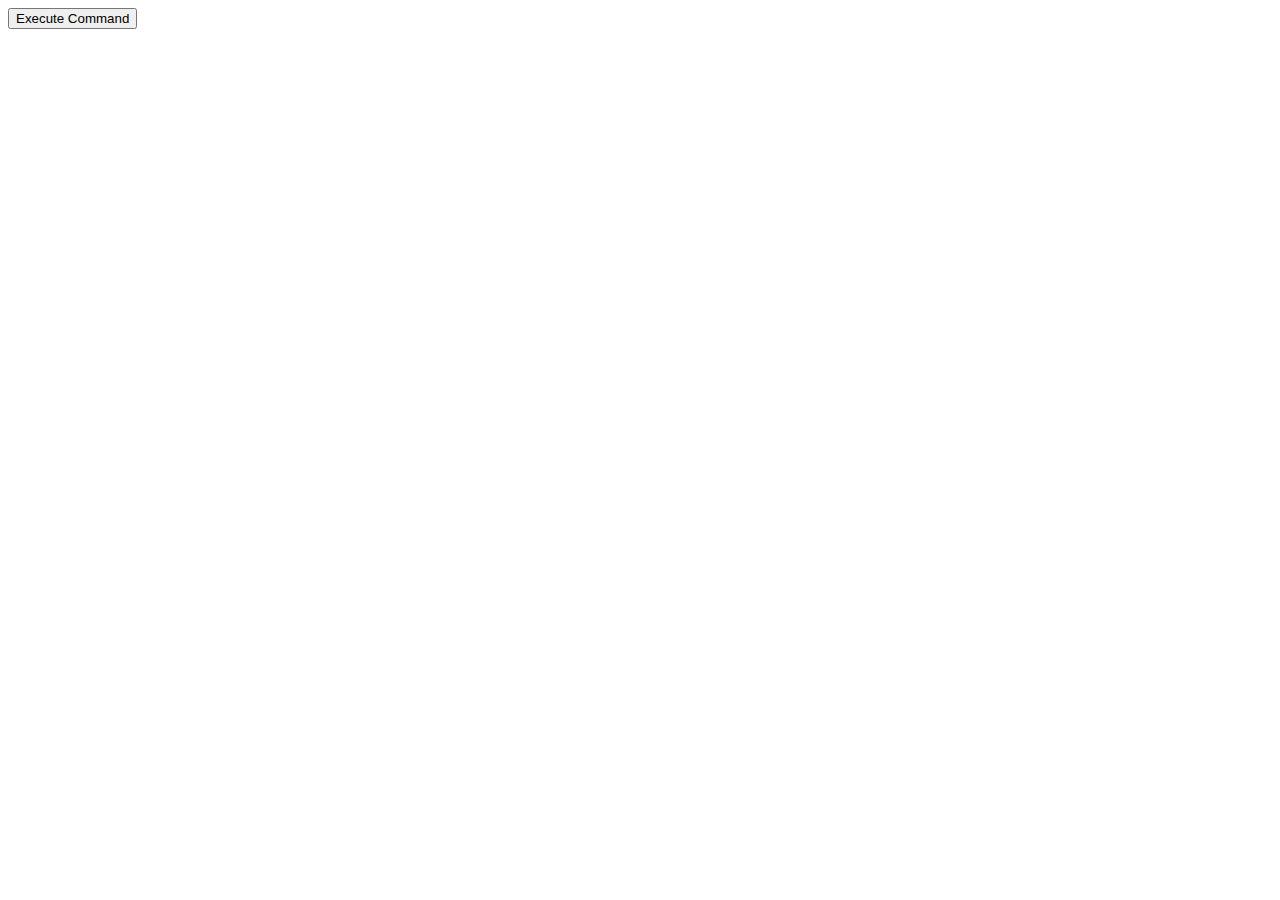
==== front_template/index.html @ f2f9dc1c "multiple test" ====
<!DOCTYPE html>
<html>
	<head>
		<meta charset="utf-8">
		<title>Call api</title>
        <script src="https://ajax.googleapis.com/ajax/libs/jquery/3.5.1/jquery.min.js"></script>
		<script type="text/javascript">
			var getCookies = function(){
            	var pairs = document.cookie.split(";");
            	var cookies = {};
            	for (var i=0; i<pairs.length; i++){
            	  var pair = pairs[i].split("=");
            	  cookies[(pair[0]+'').trim()] = unescape(pair.slice(1).join('='));
            	}
            	return cookies;
			}
            var myCookies = getCookies();
            console.log(myCookies);
	    	$(document).ready(function(){
				$("button").click, function(){
					$.ajax({
						dataType: "json",
         				async: true,
          				crossDomain: true,
                        url: "/ajax",
						method: "GET",
						success: function(data) {
							$("#response").html(data),
							console.log(data)
						},
						error: function( xhr, status ) {
                          alert( "Sorry, there was a problem!" )
                        }
					})
				}
			})
		</script>
	</head>
	<body>
		<button>Execute Command</button>
		<div id="response"></div>
	</body>
</html>
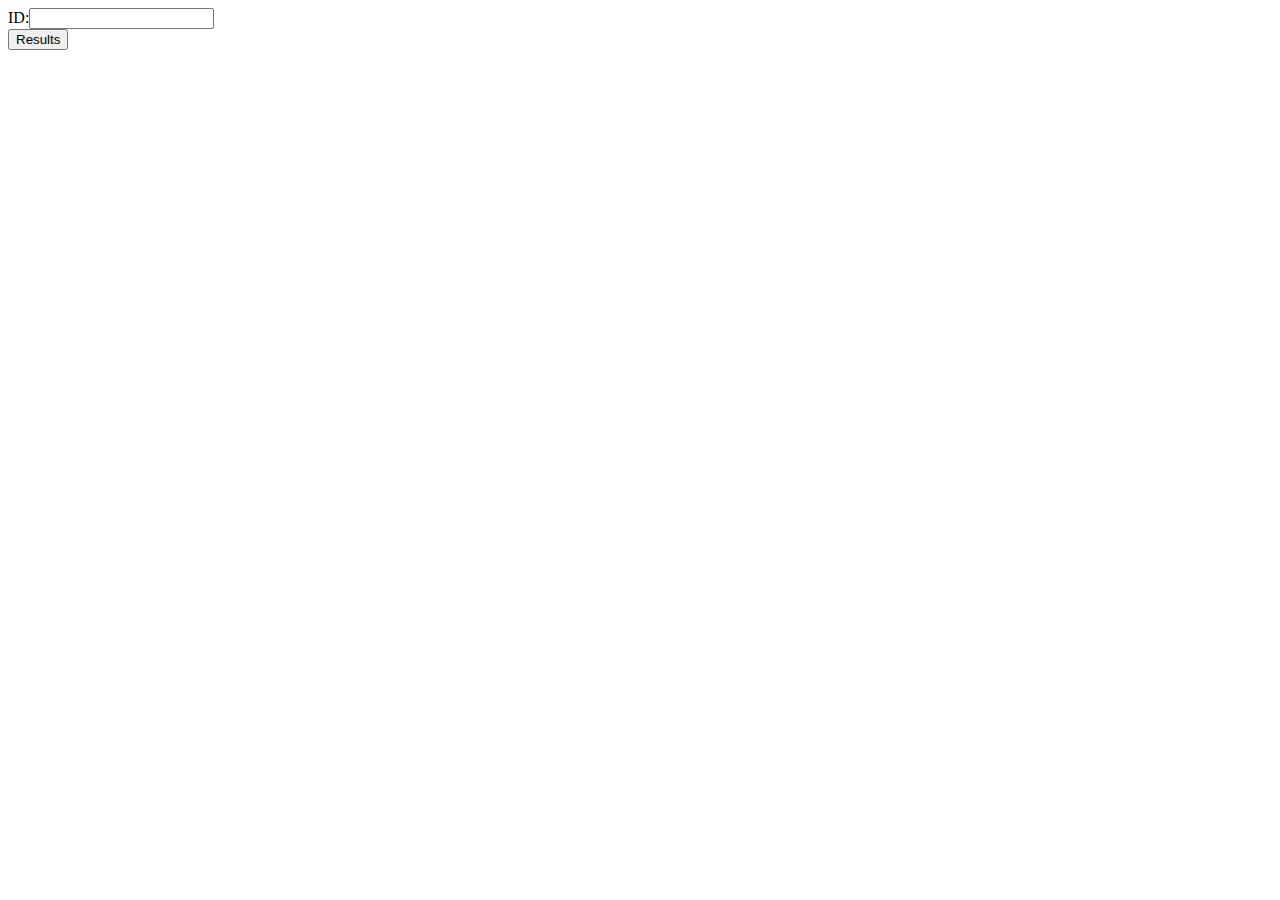
==== commit 54170321: "something working" ====
--- a/front_template/index.html
+++ b/front_template/index.html
@@ -3,41 +3,13 @@
 	<head>
 		<meta charset="utf-8">
 		<title>Call api</title>
-        <script src="https://ajax.googleapis.com/ajax/libs/jquery/3.5.1/jquery.min.js"></script>
-		<script type="text/javascript">
-			var getCookies = function(){
-            	var pairs = document.cookie.split(";");
-            	var cookies = {};
-            	for (var i=0; i<pairs.length; i++){
-            	  var pair = pairs[i].split("=");
-            	  cookies[(pair[0]+'').trim()] = unescape(pair.slice(1).join('='));
-            	}
-            	return cookies;
-			}
-            var myCookies = getCookies();
-            console.log(myCookies);
-	    	$(document).ready(function(){
-				$("button").click, function(){
-					$.ajax({
-						dataType: "json",
-         				async: true,
-          				crossDomain: true,
-                        url: "/ajax",
-						method: "GET",
-						success: function(data) {
-							$("#response").html(data),
-							console.log(data)
-						},
-						error: function( xhr, status ) {
-                          alert( "Sorry, there was a problem!" )
-                        }
-					})
-				}
-			})
-		</script>
-	</head>
-	<body>
-		<button>Execute Command</button>
-		<div id="response"></div>
-	</body>
+    </head>
+<body>
+    <div>
+        <form action="/data" method="post">
+            ID:<input type="text" name="id"/><br>
+            <button type="submit">Results</button>
+        </form>
+    </div>
+</body>
 </html>